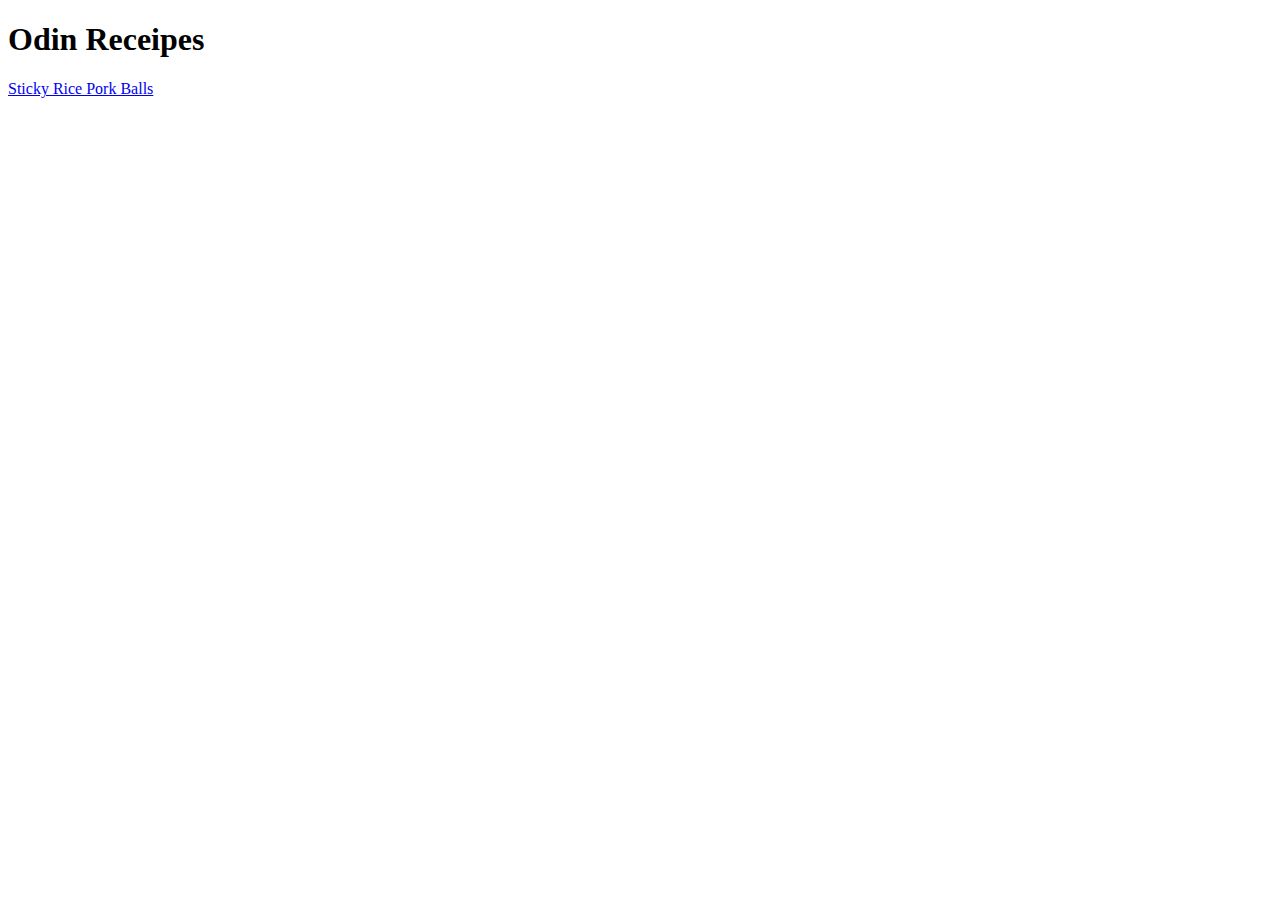
==== index.html @ 303aa254 "Added index.html and receipes page with images and steps" ====
<!DOCTYPE html>
<html>
    <head>
        <title>Odin Receipes</title>
    </head>
    <body>
        <h1>Odin Receipes</h1>
        <a href="./receipes/riceball.html">Sticky Rice Pork Balls</a>
    </body>
</html>
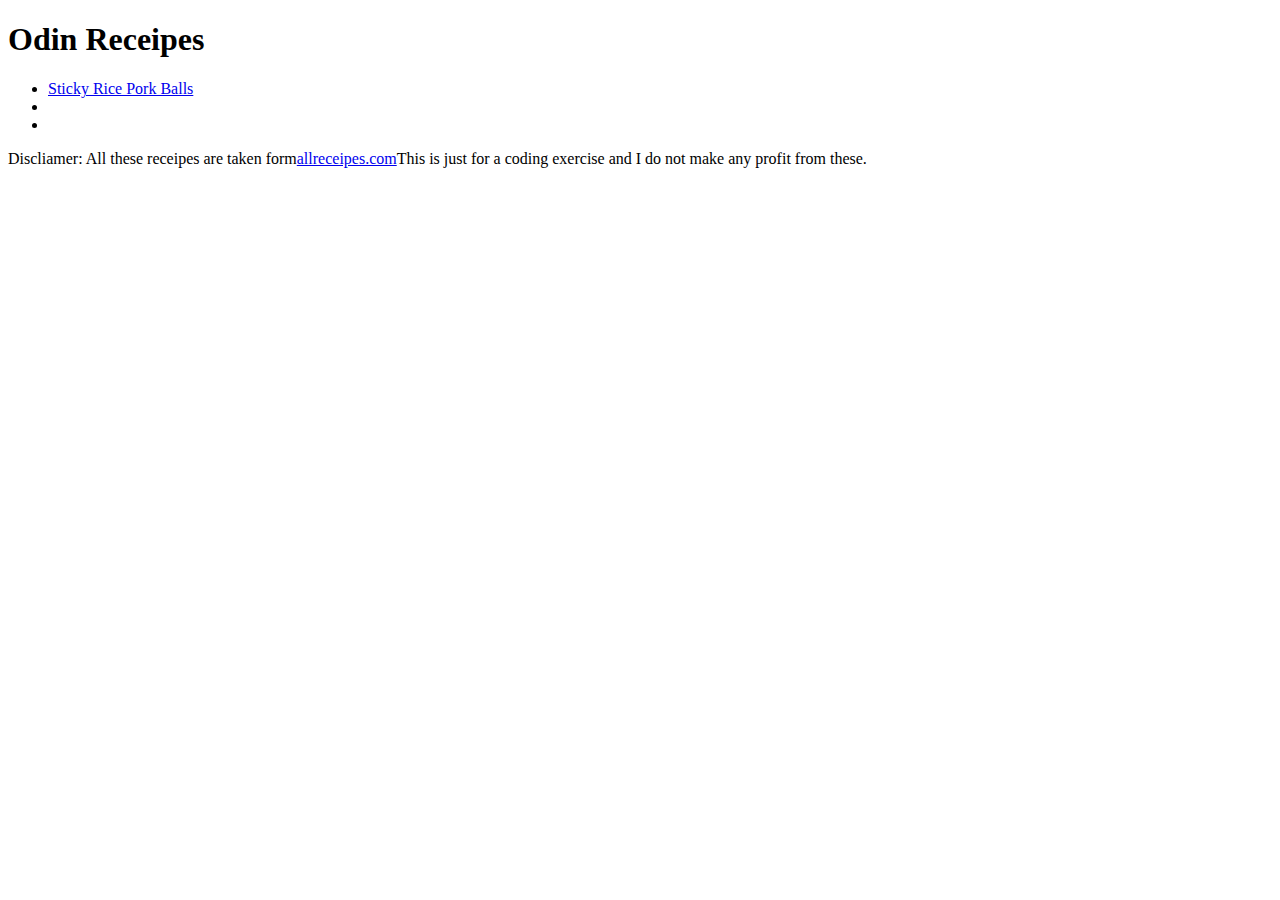
==== commit 2a4790f7: "Disclaimer message" ====
--- a/index.html
+++ b/index.html
@@ -5,6 +5,12 @@
     </head>
     <body>
         <h1>Odin Receipes</h1>
-        <a href="./receipes/riceball.html">Sticky Rice Pork Balls</a>
+        <ul>
+            <li><a href="receipes/riceball.html">Sticky Rice Pork Balls</a></li>
+            <li></li>
+            <li></li>
+        </ul>
+        <p>Discliamer: All these receipes are taken form<a href="https://www.allrecipes.com/">allreceipes.com</a>This is just for a coding exercise and I do not make any profit from these.</p>
+
     </body>
 </html>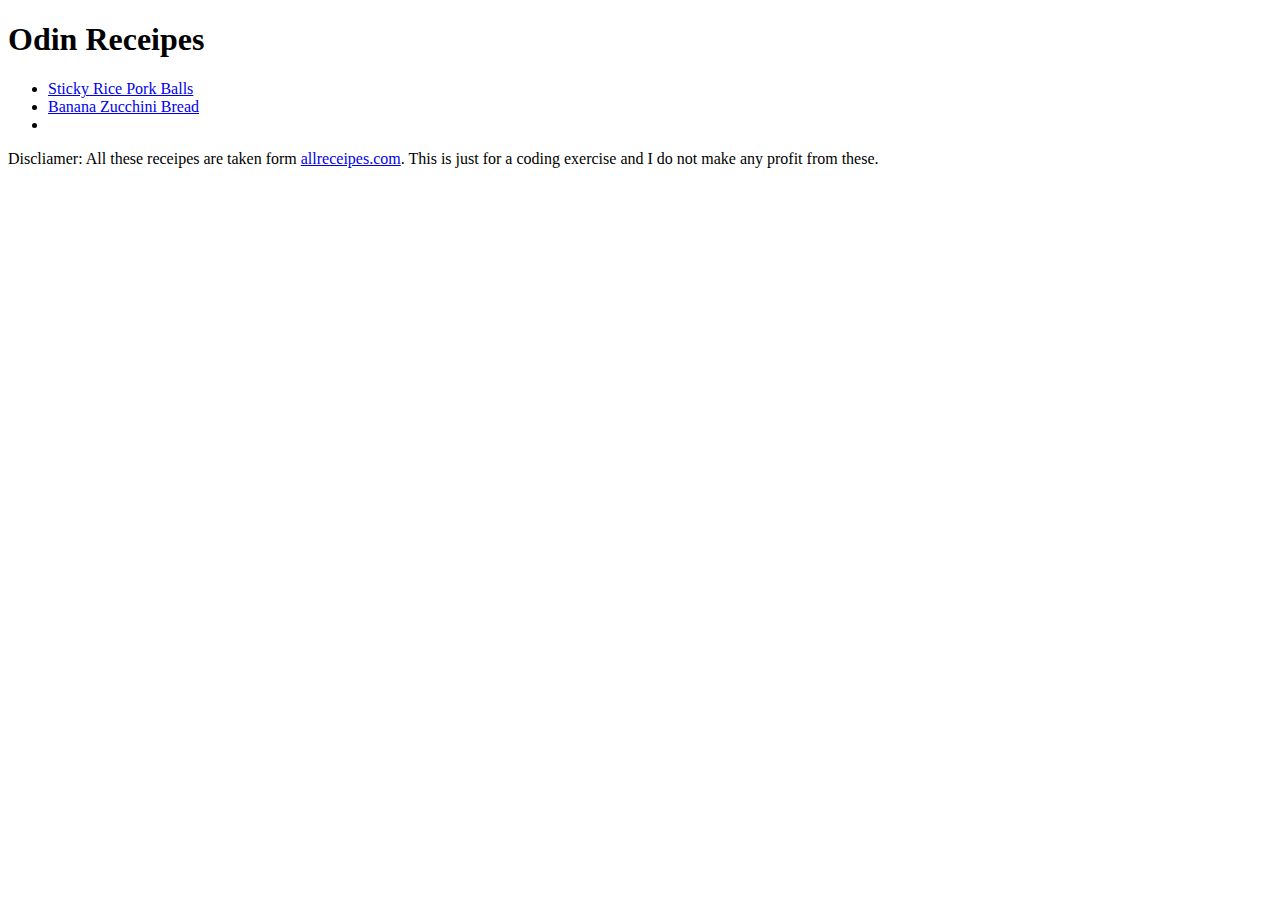
==== commit d3fc1bba: "Added two more blank receipes html files" ====
--- a/index.html
+++ b/index.html
@@ -7,10 +7,10 @@
         <h1>Odin Receipes</h1>
         <ul>
             <li><a href="receipes/riceball.html">Sticky Rice Pork Balls</a></li>
-            <li></li>
+            <li><a href="./receipes/bananabread.html">Banana Zucchini Bread</a></li>
             <li></li>
         </ul>
-        <p>Discliamer: All these receipes are taken form<a href="https://www.allrecipes.com/">allreceipes.com</a>This is just for a coding exercise and I do not make any profit from these.</p>
+        <p>Discliamer: All these receipes are taken form <a href="https://www.allrecipes.com/">allreceipes.com</a>. This is just for a coding exercise and I do not make any profit from these.</p>
 
     </body>
 </html>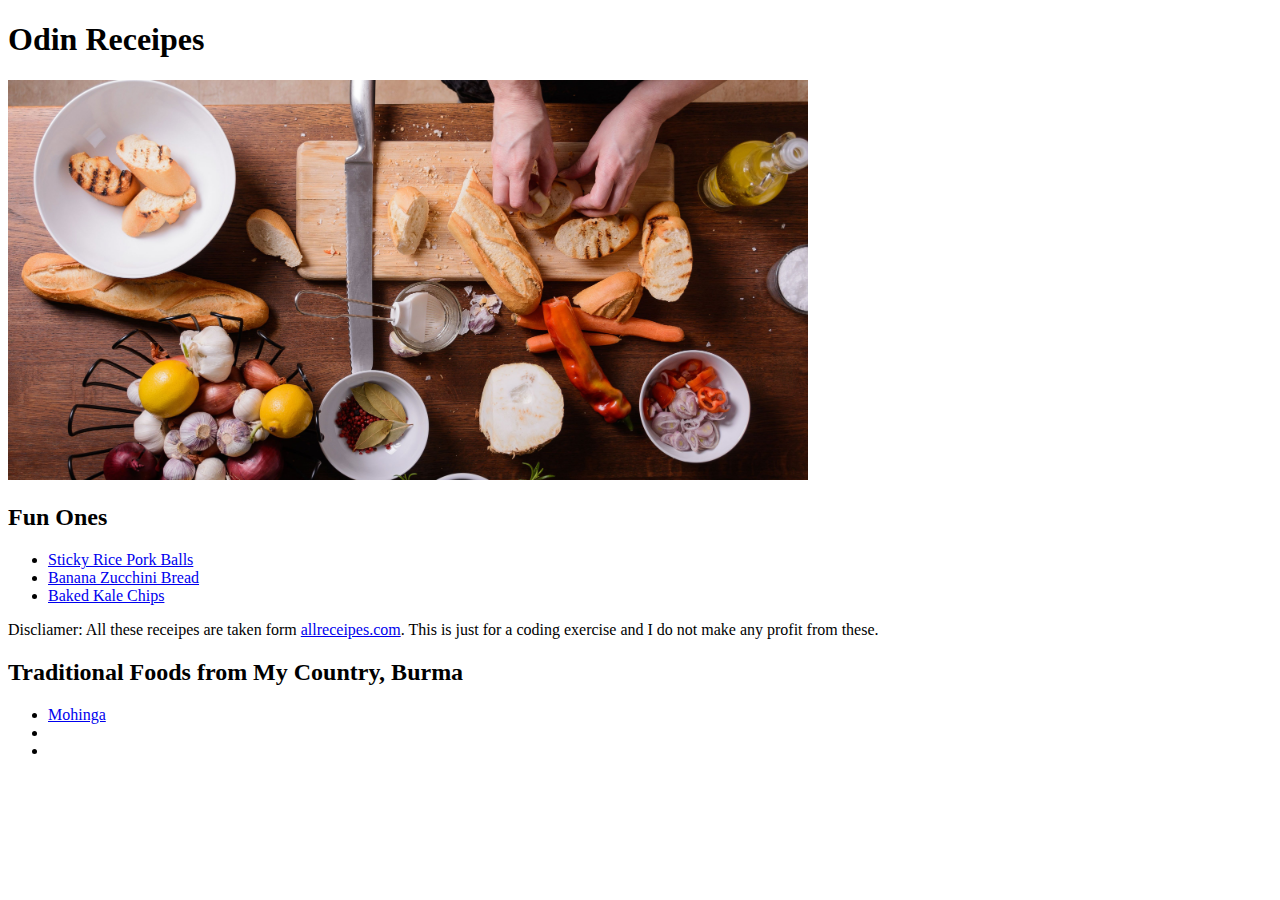
==== commit 362289cd: "Added more receipes(included trad food) and navigation buttons" ====
--- a/index.html
+++ b/index.html
@@ -5,12 +5,19 @@
     </head>
     <body>
         <h1>Odin Receipes</h1>
+        <img src="./img/cooking.jpg" width="800" height="400">
+        <h2>Fun Ones</h2>
         <ul>
-            <li><a href="receipes/riceball.html">Sticky Rice Pork Balls</a></li>
+            <li><a href="./receipes/riceball.html">Sticky Rice Pork Balls</a></li>
             <li><a href="./receipes/bananabread.html">Banana Zucchini Bread</a></li>
+            <li><a href="./receipes/kalechips.html">Baked Kale Chips</a></li>
+        </ul>
+        <p>Discliamer: All these receipes are taken form <a href="https://www.allrecipes.com/">allreceipes.com</a>. This is just for a coding exercise and I do not make any profit from these.</p>
+        <h2>Traditional Foods from My Country, Burma</h2>
+        <ul>
+            <li><a href="./receipes/mohinga.html">Mohinga</a></li>
+            <li></li>
             <li></li>
         </ul>
-        <p>Discliamer: All these receipes are taken form <a href="https://www.allrecipes.com/">allreceipes.com</a>. This is just for a coding exercise and I do not make any profit from these.</p>
-
     </body>
 </html>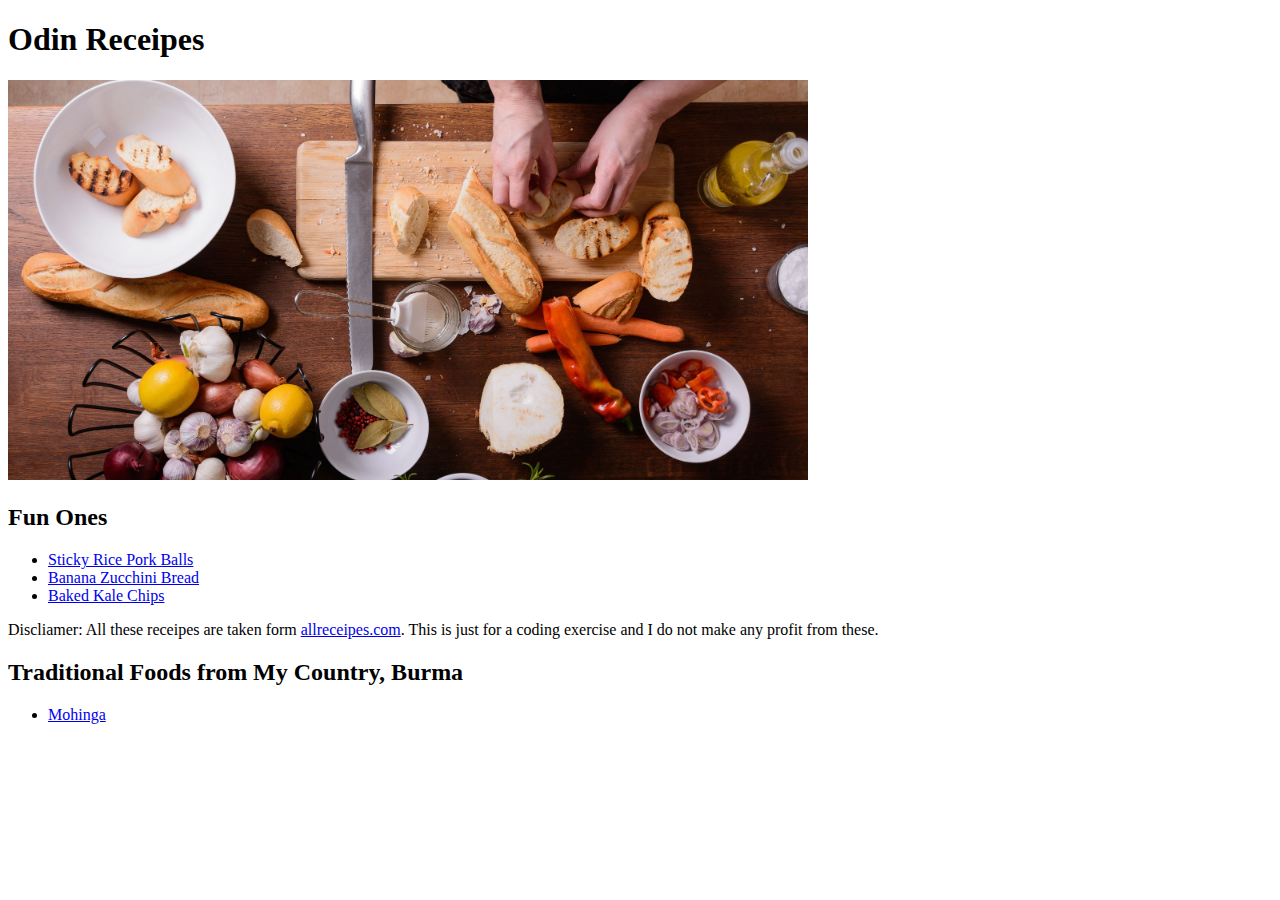
==== commit 198fc559: "removed unused list items in index.html" ====
--- a/index.html
+++ b/index.html
@@ -16,8 +16,6 @@
         <h2>Traditional Foods from My Country, Burma</h2>
         <ul>
             <li><a href="./receipes/mohinga.html">Mohinga</a></li>
-            <li></li>
-            <li></li>
         </ul>
     </body>
 </html>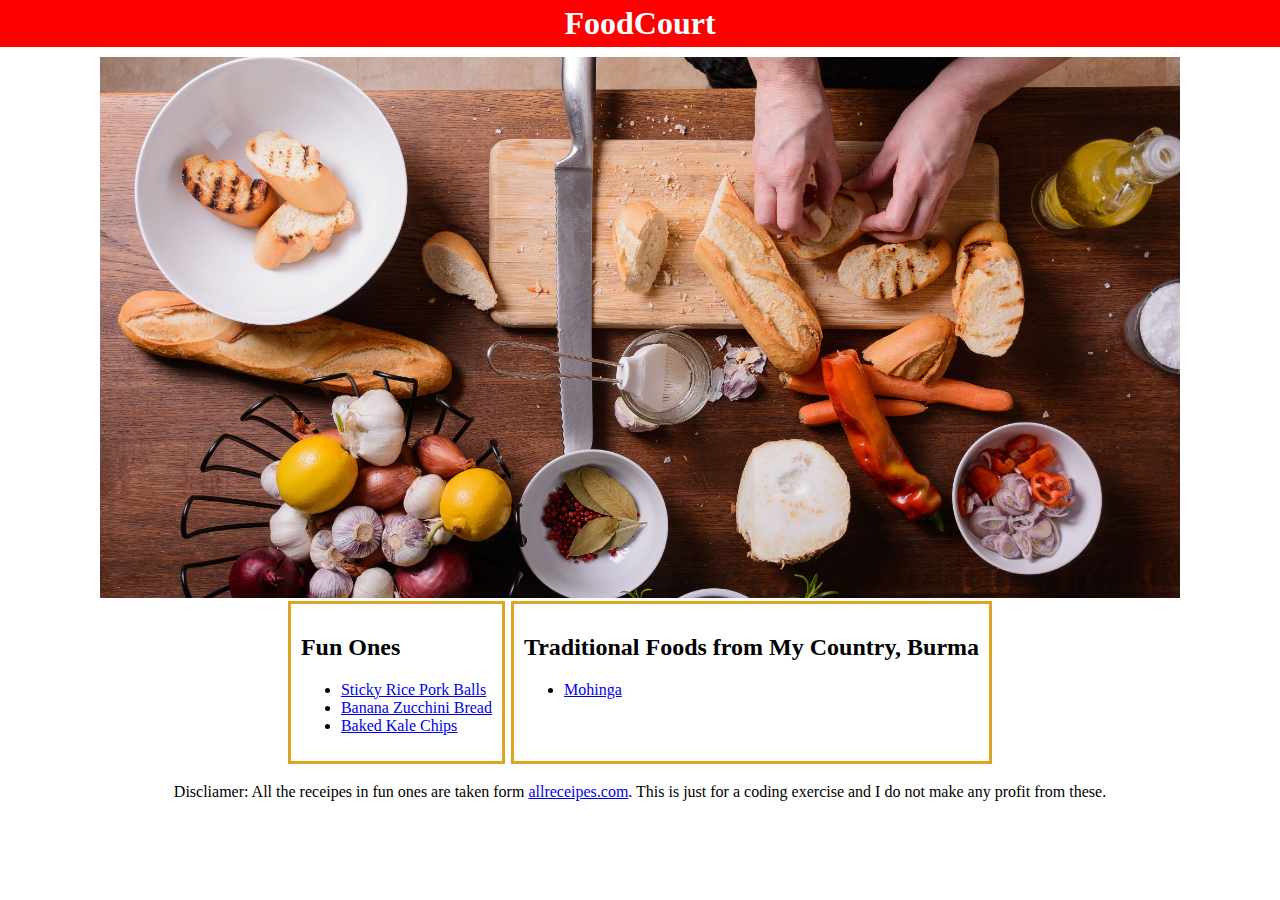
==== commit 45906f07: "Gave a basic style to index.html" ====
--- a/index.html
+++ b/index.html
@@ -1,21 +1,35 @@
 <!DOCTYPE html>
 <html>
     <head>
+        <meta name="viewport" content="width=device-width, initial-scale=1.0">
         <title>Odin Receipes</title>
+        <link rel="stylesheet" href="./css/index.css">
     </head>
     <body>
-        <h1>Odin Receipes</h1>
-        <img src="./img/cooking.jpg" width="800" height="400">
-        <h2>Fun Ones</h2>
-        <ul>
-            <li><a href="./receipes/riceball.html">Sticky Rice Pork Balls</a></li>
-            <li><a href="./receipes/bananabread.html">Banana Zucchini Bread</a></li>
-            <li><a href="./receipes/kalechips.html">Baked Kale Chips</a></li>
-        </ul>
-        <p>Discliamer: All these receipes are taken form <a href="https://www.allrecipes.com/">allreceipes.com</a>. This is just for a coding exercise and I do not make any profit from these.</p>
-        <h2>Traditional Foods from My Country, Burma</h2>
-        <ul>
-            <li><a href="./receipes/mohinga.html">Mohinga</a></li>
-        </ul>
+        <header>
+            <h1>FoodCourt</h1>
+        </header>
+    <div class="container">
+        <div class="mainimg">
+            <img src="./img/cooking.jpg">
+        </div>
+        <div class="content-container">
+            <div class="funcontent">
+                <h2>Fun Ones</h2>
+                    <ul>
+                        <li><a href="./receipes/riceball.html">Sticky Rice Pork Balls</a></li>
+                        <li><a href="./receipes/bananabread.html">Banana Zucchini Bread</a></li>
+                        <li><a href="./receipes/kalechips.html">Baked Kale Chips</a></li>
+                    </ul>
+            </div>
+           <div class="tradcontent">
+                <h2>Traditional Foods from My Country, Burma</h2>
+                    <ul>
+                        <li><a href="./receipes/mohinga.html">Mohinga</a></li>
+                    </ul>
+           </div>
+        </div>
+         <p>Discliamer: All the receipes in fun ones are taken form <a href="https://www.allrecipes.com/">allreceipes.com</a>. This is just for a coding exercise and I do not make any profit from these.</p>
+    </div>
     </body>
 </html>--- a/css/index.css
+++ b/css/index.css
@@ -0,0 +1,44 @@
+header{
+    
+    background: red;
+    color: azure;
+    text-align: center;
+}
+
+body{
+    margin: 0;
+}
+
+h1{
+    margin-top: 0px;
+    margin-bottom: 10px;
+    padding: 5px;
+}
+
+.container{
+    display: flex;
+    align-items: center;
+    flex-direction: column;
+}
+
+.mainimg{
+    display: flex;
+    justify-content: center;
+}
+
+
+.mainimg img{
+    width: 1080px;
+    
+}
+
+.content-container{
+    display: flex;
+    justify-content: center;
+}
+
+.funcontent, .tradcontent{
+    border: 3px goldenrod solid;
+    margin: 3px;
+    padding: 10px;
+}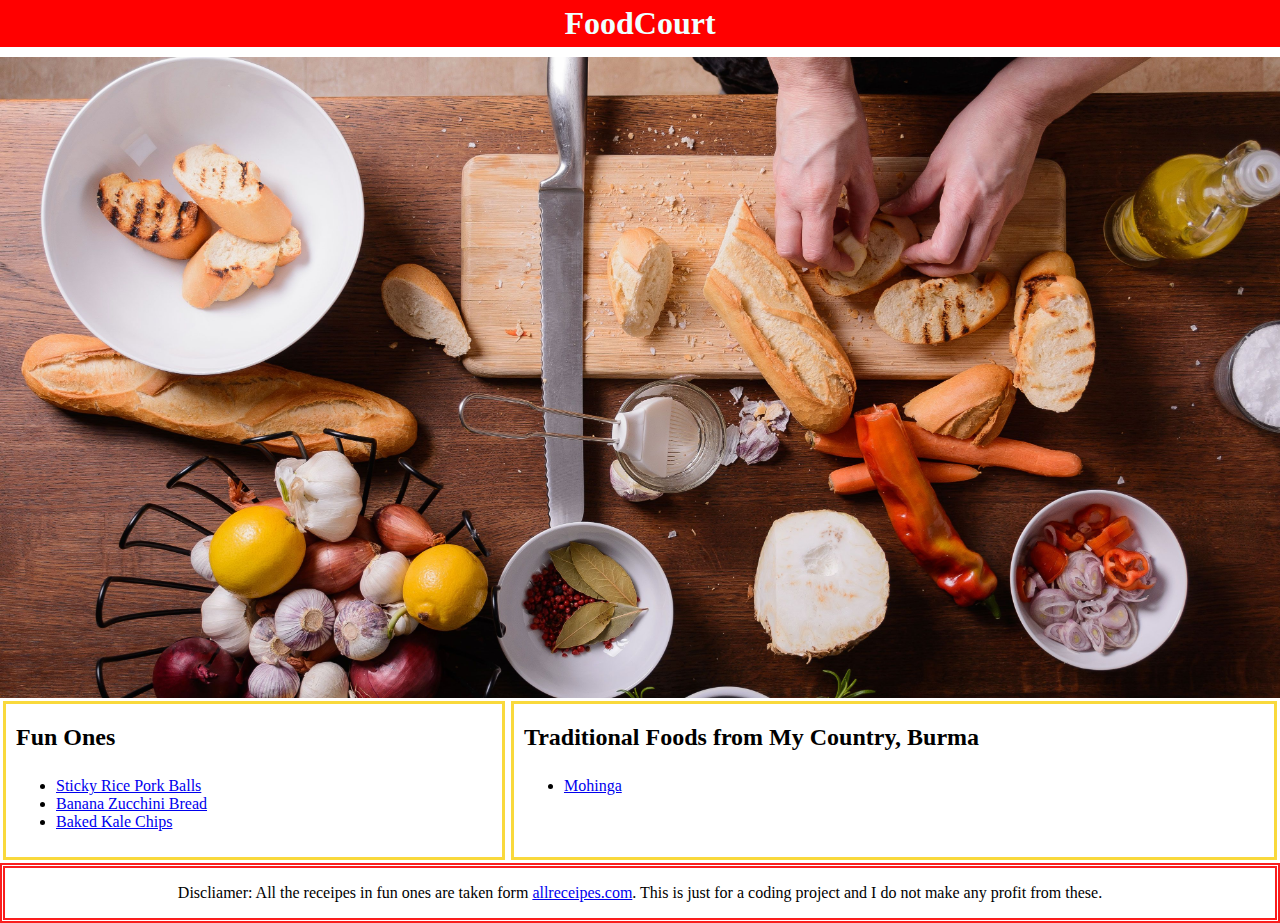
==== commit e4758c7f: "more flex added to inde.html" ====
--- a/index.html
+++ b/index.html
@@ -29,7 +29,10 @@
                     </ul>
            </div>
         </div>
-         <p>Discliamer: All the receipes in fun ones are taken form <a href="https://www.allrecipes.com/">allreceipes.com</a>. This is just for a coding exercise and I do not make any profit from these.</p>
+        <div class="disclaimer-box">
+            <p>Discliamer: All the receipes in fun ones are taken form <a href="https://www.allrecipes.com/">allreceipes.com</a>. This is just for a coding project and I do not make any profit from these.</p>
+        </div>
+         
     </div>
     </body>
 </html>--- a/css/index.css
+++ b/css/index.css
@@ -17,7 +17,7 @@
 
 .container{
     display: flex;
-    align-items: center;
+    /* align-items: center; */
     flex-direction: column;
 }
 
@@ -28,17 +28,32 @@
 
 
 .mainimg img{
-    width: 1080px;
+    max-height: auto;
+    max-width: 100%;
     
 }
 
 .content-container{
     display: flex;
-    justify-content: center;
+    flex-wrap: wrap;
+    justify-content: flex-start;
+}
+
+.content-container h2{
+    margin: 10px 0px;
+    color: rgb(0, 0, 0);
 }
 
 .funcontent, .tradcontent{
-    border: 3px goldenrod solid;
+    display: flex;
+    flex-direction: column;
+    border: 3px rgb(249, 217, 60) solid;
     margin: 3px;
     padding: 10px;
+    flex-grow: 1;
+}
+
+.disclaimer-box{
+    border: 5px rgb(250, 29, 29) double;
+    text-align: center;
 }